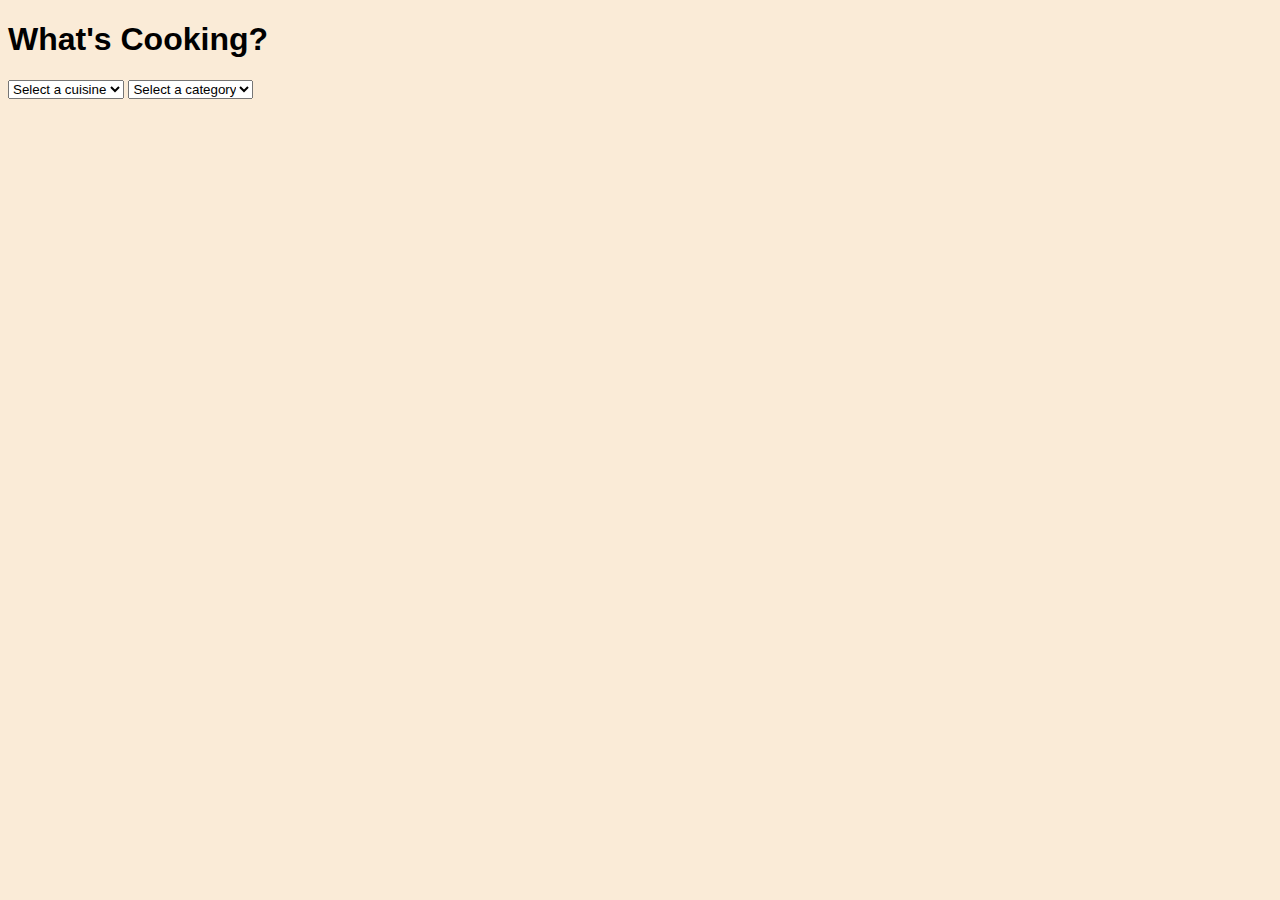
==== index.html @ d9496f1b "shows recipe images and titles in recipe container" ====
<!DOCTYPE html>
<html lang="en">
   <head>
      <meta charset="UTF-8" />
      <meta http-equiv="X-UA-Compatible" content="IE=edge" />
      <meta name="viewport" content="width=device-width, initial-scale=1.0" />
      <link rel="stylesheet" href="./styles.css" />
     
      <title>The Recipe Box</title>
   </head>
   <body>
      <h1>What's Cooking?</h1>

      <!-- Search Bar Section -->
      <section>
        <select name="" id="cuisines">
            <option value="">Select a cuisine</option>
        </select>
        <select name="" id="categories">
            <option value="">Select a category</option>
        </select>
      </section>

      <!-- Recipe Container -->
      <section>
        <h1 class="selection-heading"></h1>
        <div class="recipe-container"></div>
      </section>
      <script src="./utilities.js"></script>
      <script src="./index.js"></script>
   </body>
</html>
---- styles.css ----
html {
    font-family: Arial, Helvetica, sans-serif;
}

body {
   background-color: antiquewhite;
}
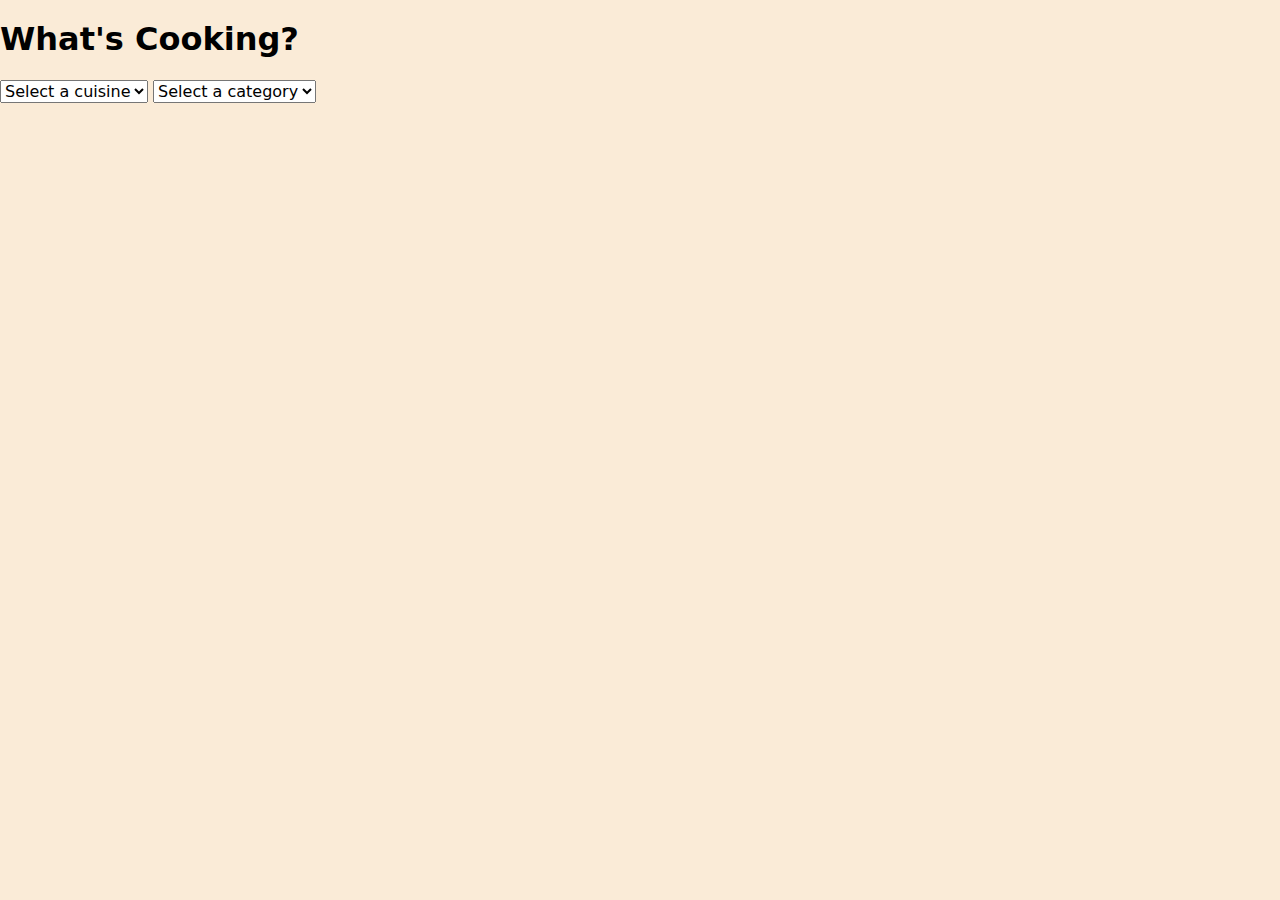
==== commit 4c9b1d92: "adds CSS reset" ====
--- a/index.html
+++ b/index.html
@@ -4,28 +4,46 @@
       <meta charset="UTF-8" />
       <meta http-equiv="X-UA-Compatible" content="IE=edge" />
       <meta name="viewport" content="width=device-width, initial-scale=1.0" />
+      <link
+         rel="stylesheet"
+         href="https://cdn.jsdelivr.net/npm/modern-normalize@2.0.0/modern-normalize.min.css"
+      />
       <link rel="stylesheet" href="./styles.css" />
-     
+
       <title>The Recipe Box</title>
    </head>
    <body>
-      <h1>What's Cooking?</h1>
+      <!-- Header Section Start -->
+      <header>
+         <h1>What's Cooking?</h1>
+         <nav></nav>
+      </header>
+      <!-- Header Section End -->
 
-      <!-- Search Bar Section -->
-      <section>
-        <select name="" id="cuisines">
-            <option value="">Select a cuisine</option>
-        </select>
-        <select name="" id="categories">
-            <option value="">Select a category</option>
-        </select>
-      </section>
+      <main>
+         <!-- Search Section Start-->
+         <section class="search">
+            <select name="" id="cuisines">
+               <option value="">Select a cuisine</option>
+            </select>
+            <select name="" id="categories">
+               <option value="">Select a category</option>
+            </select>
+         </section>
+         <!-- Search Section End -->
 
-      <!-- Recipe Container -->
-      <section>
-        <h1 class="selection-heading"></h1>
-        <div class="recipe-container"></div>
-      </section>
+         <!-- Recipe Container Start-->
+         <section class="recipes">
+            <h1 class="selection-heading"></h1>
+            <div class="recipe-container"></div>
+         </section>
+         <!-- Recipe Container End -->
+
+         <!-- Recipe Details Start -->
+         <section class="recipe-details"></section>
+         <!-- Recipe Details End -->
+      </main>
+
       <script src="./utilities.js"></script>
       <script src="./index.js"></script>
    </body>
--- a/styles.css
+++ b/styles.css
@@ -1,7 +1,26 @@
-html {
-    font-family: Arial, Helvetica, sans-serif;
-}
+
 
 body {
    background-color: antiquewhite;
 }
+
+.card {
+   box-shadow: 0 4px 8px 0 rgba(0, 0, 0, 0.2);
+   transition: 0.3s;
+   width: 40%;
+   border-radius: 5px;
+   margin: 20px;
+}
+
+.card:hover {
+   box-shadow: 0 8px 16px 0 rgba(0, 0, 0, 0.2);
+}
+
+.card img {
+   border-radius: 5px 5px 0 0;
+   width: 100%;
+}
+
+.recipe-title {
+   padding: 2px 16px;
+}
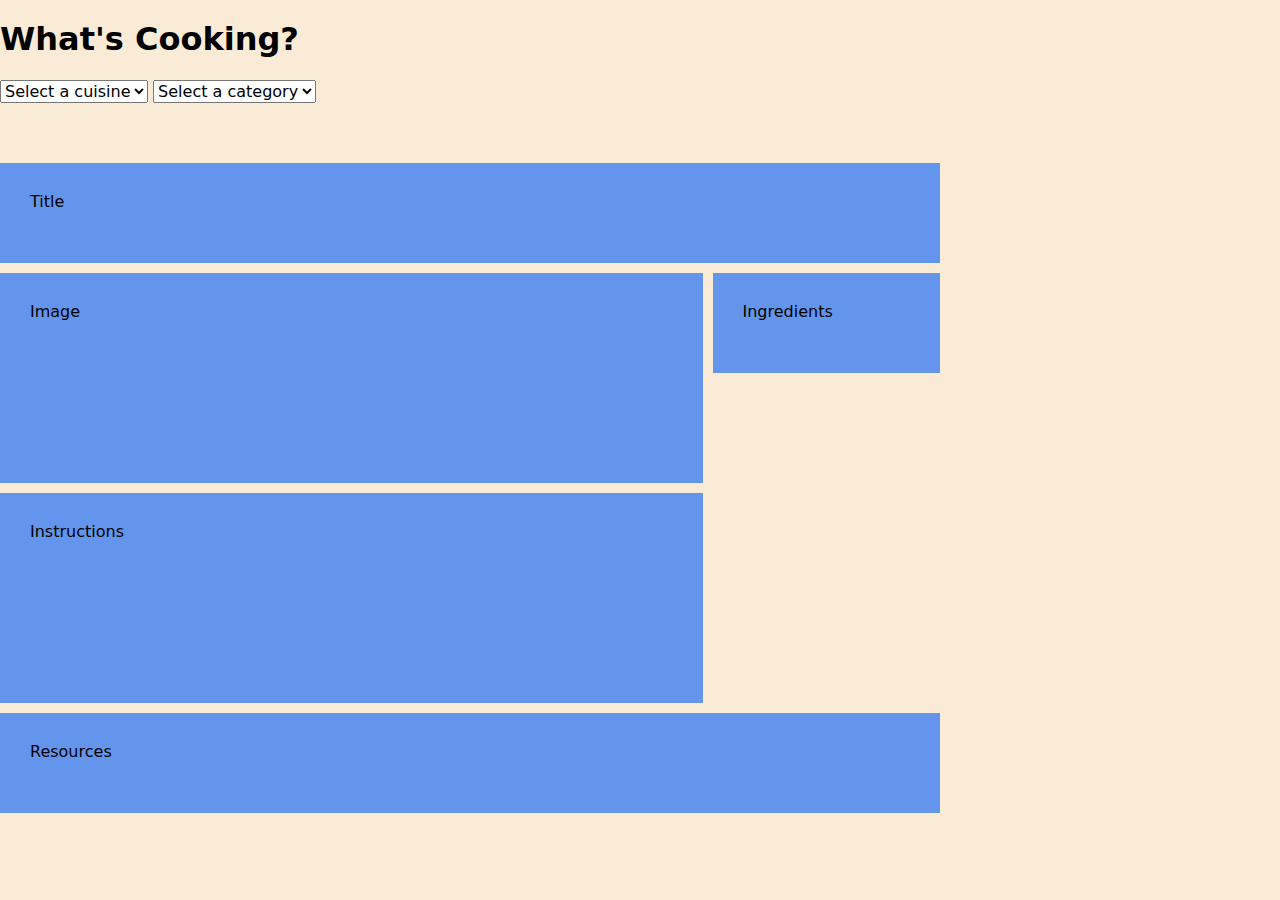
==== commit 07fa7b9e: "plots recipe details grid" ====
--- a/index.html
+++ b/index.html
@@ -40,7 +40,13 @@
          <!-- Recipe Container End -->
 
          <!-- Recipe Details Start -->
-         <section class="recipe-details"></section>
+         <section class="recipe-details-container">
+            <div class="detail-title">Title</div>
+            <div class="detail-image">Image</div>
+            <div class="detail-ingredients">Ingredients</div>
+            <div class="detail-instructions">Instructions</div>
+            <div class="detail-resources">Resources</div>
+         </section>
          <!-- Recipe Details End -->
       </main>
 
--- a/styles.css
+++ b/styles.css
@@ -4,12 +4,19 @@
    background-color: antiquewhite;
 }
 
+.recipe-container {
+   display: grid;
+   grid-template-columns: repeat(auto-fit, minmax(250px, 1fr));
+   grid-gap: 2rem;
+   justify-content: center;
+   margin: 30px;
+}
+
 .card {
    box-shadow: 0 4px 8px 0 rgba(0, 0, 0, 0.2);
    transition: 0.3s;
-   width: 40%;
    border-radius: 5px;
-   margin: 20px;
+   /* margin: 20px; */
 }
 
 .card:hover {
@@ -24,3 +31,43 @@
 .recipe-title {
    padding: 2px 16px;
 }
+
+/* Recipe Details Styles */
+.recipe-details-container {
+   
+   max-width: 940px;
+   display: grid;
+   grid-template-columns: repeat(4, 1fr);
+   grid-auto-rows: minmax(100px, auto);
+   grid-gap: 10px;
+   grid-template-areas: 
+   "title title title title"
+   "image image image ingredients"
+   "image image image ingredients"
+   "instructions instructions instructions ingredients"
+   "instructions instructions instructions ingredients"
+   "resources resources resources resources";
+}
+
+.recipe-details-container > * {
+   background-color: cornflowerblue;
+   padding: 30px;
+}
+
+.detail-title {
+   grid-area: title;
+}
+
+.detail-image {
+   grid-area: image;
+}
+
+.detail-instructions {
+   grid-area: instructions
+}
+
+.detail-resources {
+   grid-area: resources;
+}
+
+
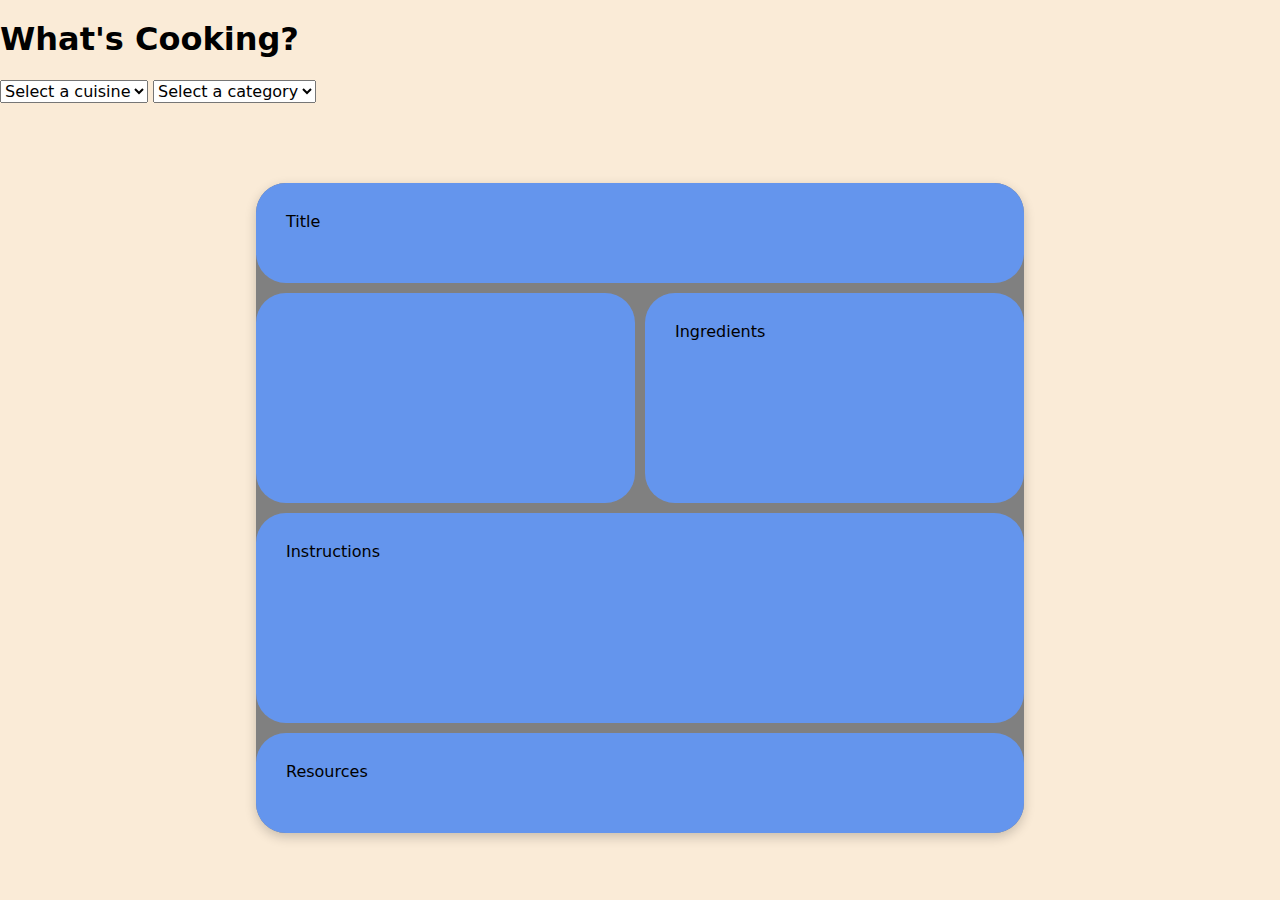
==== commit 98520c1a: "adds more styling to recipe detail card" ====
--- a/index.html
+++ b/index.html
@@ -42,7 +42,9 @@
          <!-- Recipe Details Start -->
          <section class="recipe-details-container">
             <div class="detail-title">Title</div>
-            <div class="detail-image">Image</div>
+            <div class="detail-image">
+               <img id="detail-image" src="" alt="" />
+            </div>
             <div class="detail-ingredients">Ingredients</div>
             <div class="detail-instructions">Instructions</div>
             <div class="detail-resources">Resources</div>
--- a/styles.css
+++ b/styles.css
@@ -1,5 +1,3 @@
-
-
 body {
    background-color: antiquewhite;
 }
@@ -34,23 +32,30 @@
 
 /* Recipe Details Styles */
 .recipe-details-container {
+   max-width: 60%;
+   margin: 50px auto;
    
-   max-width: 940px;
+   background-color: grey;
+   border-radius: 30px;
+   box-shadow: 0 4px 12px rgba(0, 0, 0, 0.2);
+
+   /* max-width: 940px; */
    display: grid;
    grid-template-columns: repeat(4, 1fr);
    grid-auto-rows: minmax(100px, auto);
    grid-gap: 10px;
-   grid-template-areas: 
-   "title title title title"
-   "image image image ingredients"
-   "image image image ingredients"
-   "instructions instructions instructions ingredients"
-   "instructions instructions instructions ingredients"
-   "resources resources resources resources";
+   grid-template-areas:
+      "title title title title"
+      "image image ingredients ingredients"
+      "image image ingredients ingredients"
+      "instructions instructions instructions instructions"
+      "instructions instructions instructions instructions"
+      "resources resources resources resources";
 }
 
 .recipe-details-container > * {
    background-color: cornflowerblue;
+   border-radius: 30px;
    padding: 30px;
 }
 
@@ -62,12 +67,18 @@
    grid-area: image;
 }
 
+#detail-image {
+   width: 100%;
+}
+
+.detail-ingredients {
+   grid-area: ingredients;
+}
+
 .detail-instructions {
-   grid-area: instructions
+   grid-area: instructions;
 }
 
 .detail-resources {
    grid-area: resources;
 }
-
-
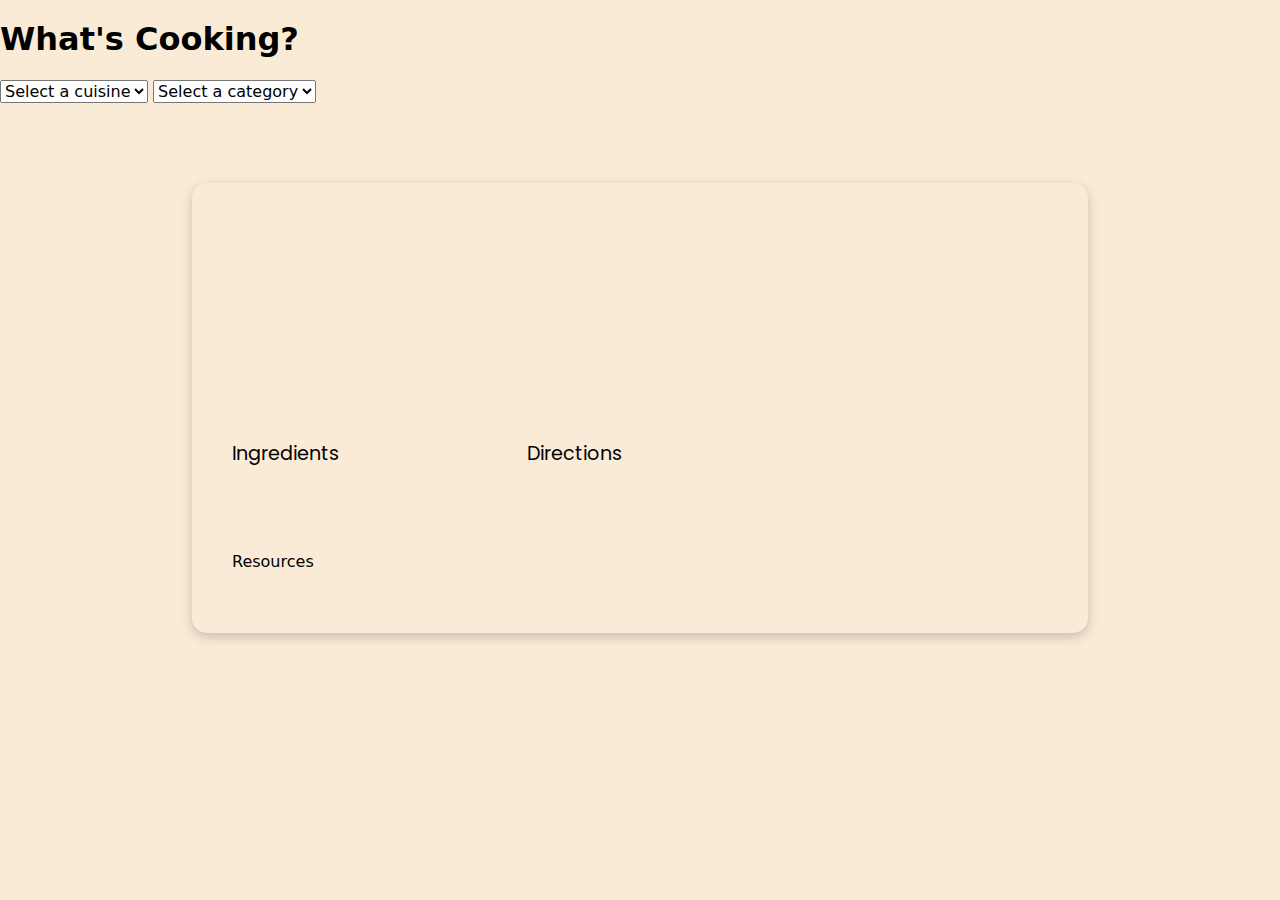
==== commit 7b26f379: "empties old title from recipe card" ====
--- a/index.html
+++ b/index.html
@@ -41,12 +41,16 @@
 
          <!-- Recipe Details Start -->
          <section class="recipe-details-container">
-            <div class="detail-title">Title</div>
+            <div class="detail-title"></div>
             <div class="detail-image">
                <img id="detail-image" src="" alt="" />
             </div>
-            <div class="detail-ingredients">Ingredients</div>
-            <div class="detail-instructions">Instructions</div>
+         
+            <div class="detail-ingredients">
+               Ingredients
+            </div>
+            <div class="detail-instructions">Directions</div>
+       
             <div class="detail-resources">Resources</div>
          </section>
          <!-- Recipe Details End -->
--- a/styles.css
+++ b/styles.css
@@ -1,3 +1,8 @@
+@import url('https://fonts.googleapis.com/css2?family=Poppins&display=swap');
+
+html {
+   font-family: 'Poppins', sans-serif;
+}
 body {
    background-color: antiquewhite;
 }
@@ -27,44 +32,53 @@
 }
 
 .recipe-title {
+   font-family: 'Poppins', sans-serif;
    padding: 2px 16px;
 }
 
 /* Recipe Details Styles */
 .recipe-details-container {
-   max-width: 60%;
+   max-width: 70%;
    margin: 50px auto;
-   
-   background-color: grey;
-   border-radius: 30px;
+   padding: 10px;
+   background-color: antiquewhite;
+   border-radius: 15px;
    box-shadow: 0 4px 12px rgba(0, 0, 0, 0.2);
 
-   /* max-width: 940px; */
    display: grid;
-   grid-template-columns: repeat(4, 1fr);
+   grid-template-columns: repeat(3, 1fr);
    grid-auto-rows: minmax(100px, auto);
    grid-gap: 10px;
    grid-template-areas:
-      "title title title title"
-      "image image ingredients ingredients"
-      "image image ingredients ingredients"
-      "instructions instructions instructions instructions"
-      "instructions instructions instructions instructions"
-      "resources resources resources resources";
+      "title image image "
+      "title image image "
+      "ingredients instructions instructions "
+      "resources resources resources";
 }
 
 .recipe-details-container > * {
-   background-color: cornflowerblue;
+   /* background-color: cornflowerblue; */
    border-radius: 30px;
    padding: 30px;
 }
 
 .detail-title {
+   font-family: 'Poppins', sans-serif;
+   font-size: 30px;
    grid-area: title;
+   display: flex;
+   justify-content: center;
+   align-items: center;
 }
 
 .detail-image {
    grid-area: image;
+   border-radius: 15px;
+   background-color: transparent;
+   background-position: center;
+   background-repeat: no-repeat;
+   background-size: cover;
+   /* position: relative; */
 }
 
 #detail-image {
@@ -72,13 +86,20 @@
 }
 
 .detail-ingredients {
+   font-family: 'Poppins', sans-serif;
+   font-size: larger;
    grid-area: ingredients;
 }
 
 .detail-instructions {
+   font-family: 'Poppins', sans-serif;
+   font-size: larger;
    grid-area: instructions;
 }
 
 .detail-resources {
    grid-area: resources;
 }
+
+
+
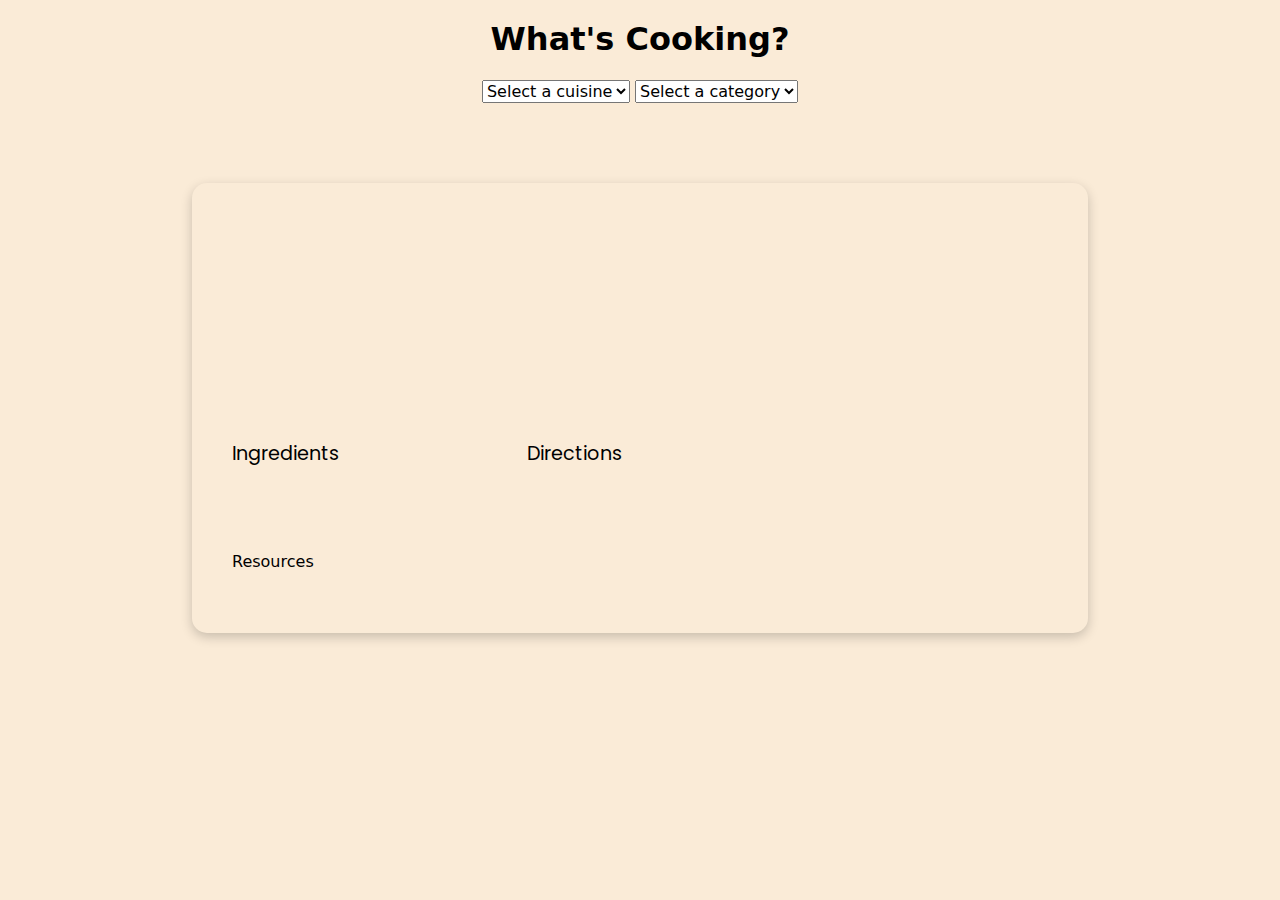
==== commit 32a9300a: "centers header" ====
--- a/index.html
+++ b/index.html
@@ -14,13 +14,9 @@
    </head>
    <body>
       <!-- Header Section Start -->
-      <header>
+      <header class="header">
          <h1>What's Cooking?</h1>
          <nav></nav>
-      </header>
-      <!-- Header Section End -->
-
-      <main>
          <!-- Search Section Start-->
          <section class="search">
             <select name="" id="cuisines">
@@ -31,7 +27,10 @@
             </select>
          </section>
          <!-- Search Section End -->
+      </header>
+      <!-- Header Section End -->
 
+      <main>
          <!-- Recipe Container Start-->
          <section class="recipes">
             <h1 class="selection-heading"></h1>
@@ -45,12 +44,10 @@
             <div class="detail-image">
                <img id="detail-image" src="" alt="" />
             </div>
-         
-            <div class="detail-ingredients">
-               Ingredients
-            </div>
+
+            <div class="detail-ingredients">Ingredients</div>
             <div class="detail-instructions">Directions</div>
-       
+
             <div class="detail-resources">Resources</div>
          </section>
          <!-- Recipe Details End -->
--- a/styles.css
+++ b/styles.css
@@ -5,6 +5,12 @@
 }
 body {
    background-color: antiquewhite;
+}
+
+.header {
+   display: flex;
+   flex-direction: column;
+   align-items: center;
 }
 
 .recipe-container {
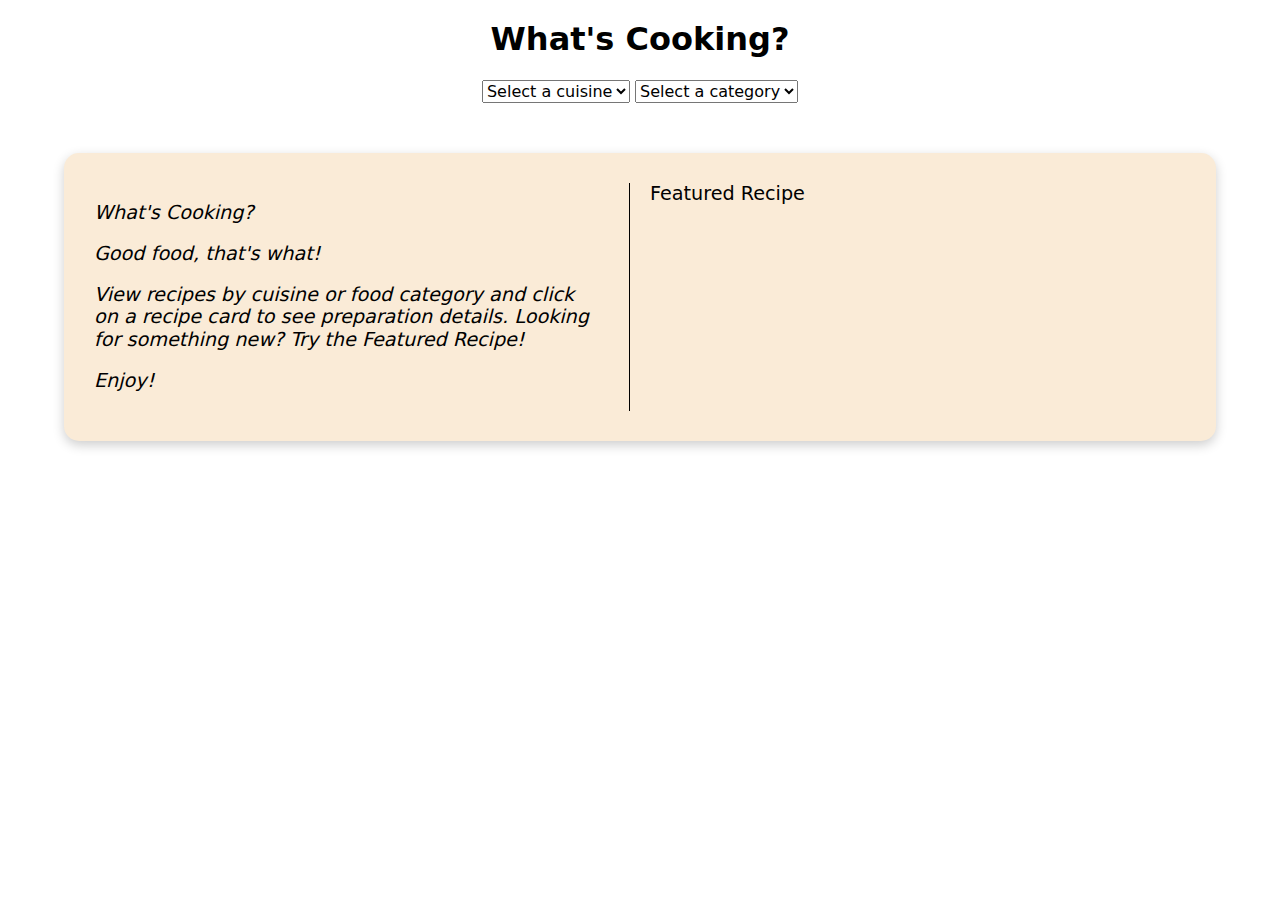
==== commit deb7b062: "adds welcome section" ====
--- a/index.html
+++ b/index.html
@@ -16,7 +16,7 @@
       <!-- Header Section Start -->
       <header class="header">
          <h1>What's Cooking?</h1>
-         <nav></nav>
+
          <!-- Search Section Start-->
          <section class="search">
             <select name="" id="cuisines">
@@ -27,10 +27,24 @@
             </select>
          </section>
          <!-- Search Section End -->
+
       </header>
       <!-- Header Section End -->
 
       <main>
+
+         <!-- Welcome Section -->
+         <section class="welcome">
+            <div class="message"><p>What's Cooking?</p>
+              <p>Good food, that's what!</p>
+              <p>View recipes by cuisine or food category and click on a recipe card to see preparation details.  Looking for something new?  Try the Featured Recipe!</p>
+            <p>Enjoy!</p>
+              
+            </div>
+            <div class="featured">Featured Recipe</div>
+         </section>
+         <!-- Welcome Section End -->
+
          <!-- Recipe Container Start-->
          <section class="recipes">
             <h1 class="selection-heading"></h1>
@@ -44,7 +58,6 @@
             <div class="detail-image">
                <img id="detail-image" src="" alt="" />
             </div>
-
             <div class="detail-ingredients">Ingredients</div>
             <div class="detail-instructions">Directions</div>
 
--- a/styles.css
+++ b/styles.css
@@ -1,16 +1,47 @@
-@import url('https://fonts.googleapis.com/css2?family=Poppins&display=swap');
+@import url("https://fonts.googleapis.com/css2?family=Poppins&display=swap");
+
+html,
+body {
+   height: 100%;
+}
 
 html {
-   font-family: 'Poppins', sans-serif;
+   font-family: "Poppins", sans-serif;
 }
+
 body {
-   background-color: antiquewhite;
+   /* background-color: antiquewhite; */
+   background-position: center;
+   background-repeat: no-repeat;
+   background-size: cover;
+   background-image: url("./assets/job593-017.jpg");
+   background-attachment: fixed;
 }
 
 .header {
    display: flex;
    flex-direction: column;
    align-items: center;
+}
+
+.welcome {
+   font-size: larger;
+   max-width: 90%;
+   margin: 50px auto;
+   padding: 30px;
+   background-color: antiquewhite;
+   border-radius: 15px;
+   box-shadow: 0 4px 12px rgba(0, 0, 0, 0.2);
+   display: grid;
+   grid-gap: 20px;
+   grid-template-columns: 1fr 1fr;
+   grid-template-rows: minmax(150px, auto);
+}
+
+.welcome .message {
+   font-style: italic;
+   border-right: 1px solid;
+   padding-right: 30px;
 }
 
 .recipe-container {
@@ -25,7 +56,7 @@
    box-shadow: 0 4px 8px 0 rgba(0, 0, 0, 0.2);
    transition: 0.3s;
    border-radius: 5px;
-   /* margin: 20px; */
+   background-color: antiquewhite;
 }
 
 .card:hover {
@@ -38,13 +69,13 @@
 }
 
 .recipe-title {
-   font-family: 'Poppins', sans-serif;
+   font-family: "Poppins", sans-serif;
    padding: 2px 16px;
 }
 
 /* Recipe Details Styles */
 .recipe-details-container {
-   max-width: 70%;
+   max-width: 90%;
    margin: 50px auto;
    padding: 10px;
    background-color: antiquewhite;
@@ -52,14 +83,28 @@
    box-shadow: 0 4px 12px rgba(0, 0, 0, 0.2);
 
    display: grid;
-   grid-template-columns: repeat(3, 1fr);
+   grid-template-columns: repeat(1, 1fr);
    grid-auto-rows: minmax(100px, auto);
    grid-gap: 10px;
    grid-template-areas:
-      "title image image "
-      "title image image "
-      "ingredients instructions instructions "
-      "resources resources resources";
+      "title"
+      "image"
+      "image"
+      "ingredients"
+      "instructions"
+      "resources";
+}
+
+@media screen and (min-width: 800px) {
+   .recipe-details-container {
+      max-width: 70%;
+      grid-template-columns: repeat(3, 1fr);
+      grid-template-areas:
+         "title image image "
+         "title image image "
+         "ingredients instructions instructions "
+         "resources resources resources";
+   }
 }
 
 .recipe-details-container > * {
@@ -69,7 +114,7 @@
 }
 
 .detail-title {
-   font-family: 'Poppins', sans-serif;
+   font-family: "Poppins", sans-serif;
    font-size: 30px;
    grid-area: title;
    display: flex;
@@ -84,7 +129,6 @@
    background-position: center;
    background-repeat: no-repeat;
    background-size: cover;
-   /* position: relative; */
 }
 
 #detail-image {
@@ -92,13 +136,13 @@
 }
 
 .detail-ingredients {
-   font-family: 'Poppins', sans-serif;
+   font-family: "Poppins", sans-serif;
    font-size: larger;
    grid-area: ingredients;
 }
 
 .detail-instructions {
-   font-family: 'Poppins', sans-serif;
+   font-family: "Poppins", sans-serif;
    font-size: larger;
    grid-area: instructions;
 }
@@ -106,6 +150,3 @@
 .detail-resources {
    grid-area: resources;
 }
-
-
-
